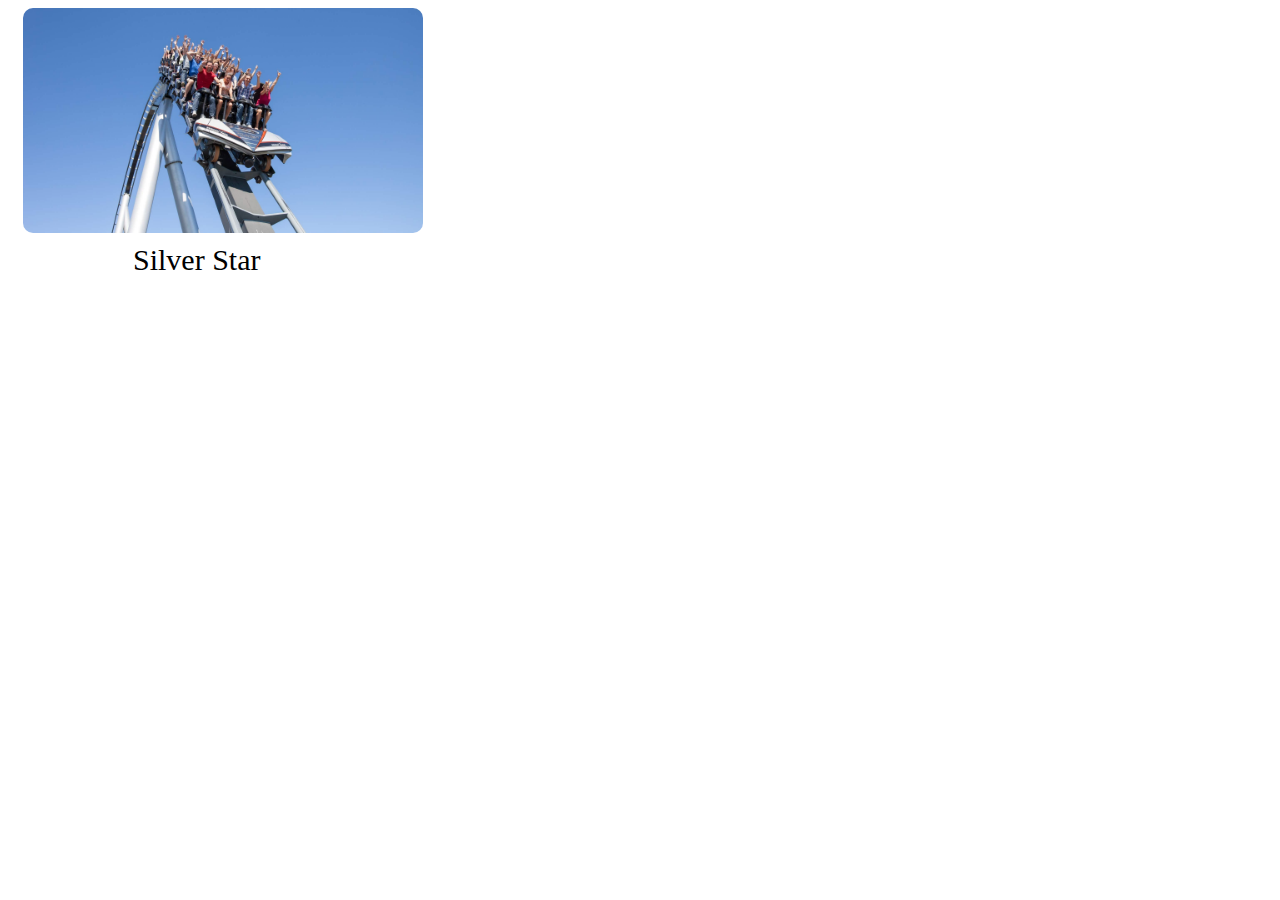
==== EuroparkCoasters.html @ d733e654 "Add files via upload" ====
<html>
    <head>
        <link rel="stylesheet" href="style.css">

    </head>
    <body>
        <div class="CoasterImage"> 
            <img src="images/SilverStar_Europa-Park.jpg" />
           
        </div>
        <div class="Coasternames">
            <div class="Coastername">Silver Star</div>
            <div class="Coastername"></div>
            <div class="Coastername"></div>
        </div>
    <body>
    <html>
---- style.css ----
img {
    width: 400px;
    border-radius: 10px;
    margin-bottom: 10px;
    margin-left: 14.5px;
    margin-right: auto;
  }

  .Shorthaul img {
    width: 400px;
    height: 280px;
    border-radius: 10px;
    margin-bottom: 10px;
    margin-left: 10px;
    margin-right: auto;
  }

  .PlanesorCoasters {
    display: flex;
    flex-direction: column;
    justify-content: center;
    align-items: center;
    height: 80vh;
}

.PlanesorCoasters a {
    font-size: 50px; 
    text-decoration: none;
    color: #ffffff; 
    margin-bottom: 20px; 
    text-align: center;
}

  .PlaneNames {
    display: flex;

  }

  .PlaneName {
    margin-right: 165px;
    margin-left: 125px;
    font-size: 30px;
  }

  .planes-page {
    background-image: url('images/AIRBUS_Blue.png'); 
    background-size: cover; 
    background-position: center; 
    background-repeat: no-repeat;
  }
  .PlaneOptions {
    display: flex;
    flex-direction: column;
    justify-content: center;
    align-items: center;
    height: 100vh;
}

.PlaneOptions a {
    font-size: 55px; 
    text-decoration: none;
    color: #000000; 
    margin-bottom: 200px; 
    margin-top: 200px;
}
.MainPage {
    background-image: url('/images/PlanesandCoaster.jpg'); 
    background-size: cover; 
    
    background-repeat: no-repeat; 
}
.CoasterNames {
  display: flex;

}

.CoasterName {
  margin-right: 165px;
  margin-left: 125px;
  font-size: 30px;
}
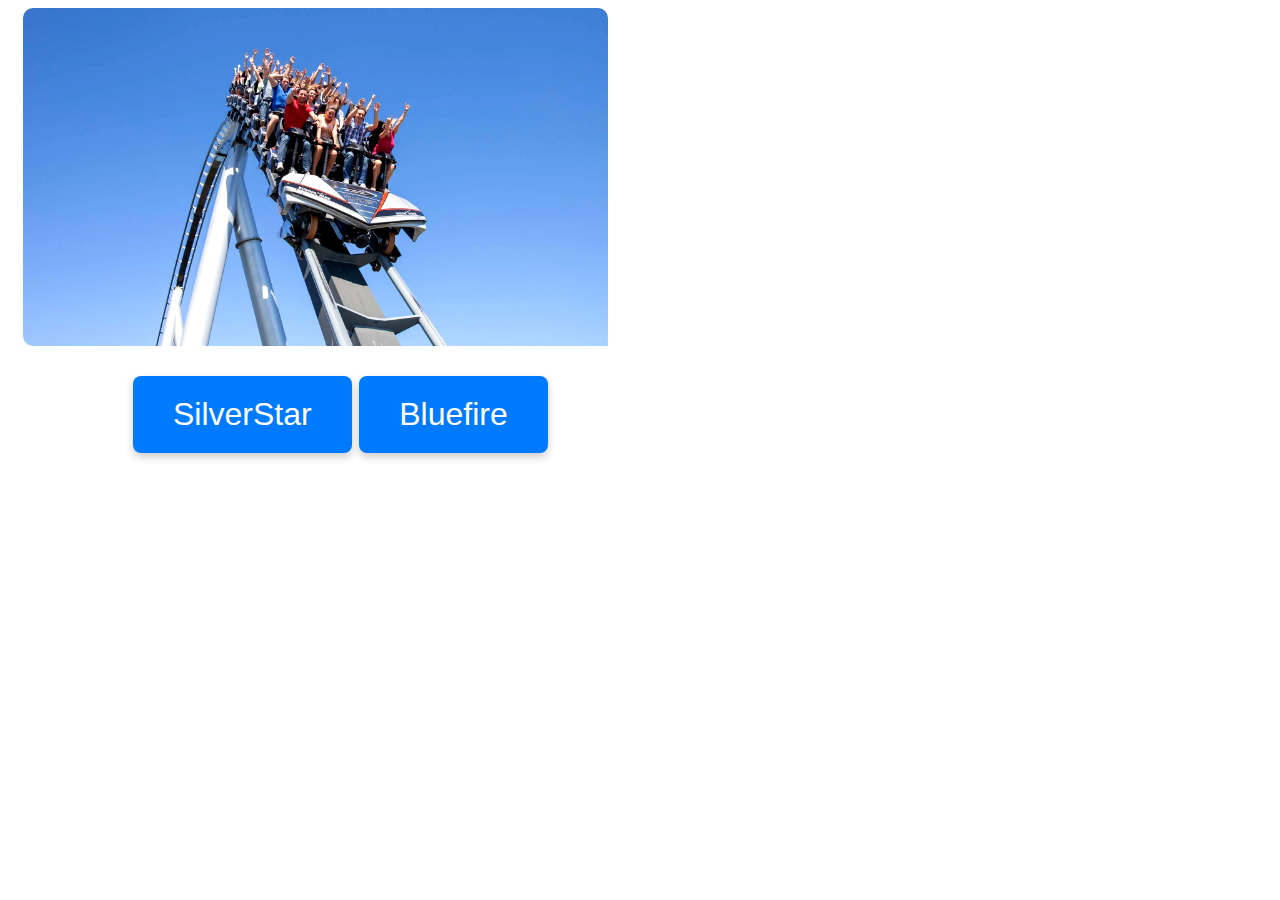
==== commit bd146c63: "Add files via upload" ====
--- a/EuroparkCoasters.html
+++ b/EuroparkCoasters.html
@@ -8,9 +8,9 @@
             <img src="images/SilverStar_Europa-Park.jpg" />
            
         </div>
-        <div class="Coasternames">
-            <div class="Coastername">Silver Star</div>
-            <div class="Coastername"></div>
+        <div class="Coastername">
+            <button class="btn" onclick="location.href='https://www.youtube.com/watch?v=0m3zU9H77vE'">SilverStar</button>
+            <button class="btn" onclick="location.href='https://www.youtube.com/watch?v=Gmjz_LOieXM&t=1s'">Bluefire</button>
             <div class="Coastername"></div>
         </div>
     <body>
--- a/style.css
+++ b/style.css
@@ -15,21 +15,7 @@
     margin-right: auto;
   }
 
-  .PlanesorCoasters {
-    display: flex;
-    flex-direction: column;
-    justify-content: center;
-    align-items: center;
-    height: 80vh;
-}
 
-.PlanesorCoasters a {
-    font-size: 50px; 
-    text-decoration: none;
-    color: #ffffff; 
-    margin-bottom: 20px; 
-    text-align: center;
-}
 
   .PlaneNames {
     display: flex;
@@ -78,4 +64,56 @@
   margin-right: 165px;
   margin-left: 125px;
   font-size: 30px;
-}+}
+
+.btn {
+  font-size: 2rem;
+  padding: 20px 40px; 
+  background-color: #007bff; 
+  color: #fff;
+  border: none;
+  border-radius: 8px; 
+  box-shadow: 0 4px 8px rgba(0, 0, 0, 0.2); 
+  transition: all 0.3s ease; 
+}
+
+.btn:hover {
+  background-color: #0056b3; 
+  transform: translateY(-3px); 
+}
+
+.PlanesorCoasters {
+  display: flex;
+  flex-direction: column;
+  justify-content: center;
+  align-items: center;
+  height: 80vh;
+}
+
+.PlanesorCoasters {
+display: flex;
+gap: 10px;
+}
+
+.PlanesorCoasters button {
+padding: 15px 30px;
+font-size: 2rem;
+cursor: pointer;
+}
+
+.CoasterImage {
+  width: 600px; 
+  overflow: hidden;
+  border-radius: 10px; 
+
+  margin-bottom: 20px;
+}
+
+
+.CoasterImage img {
+  width: 100%;
+  height: auto;
+  object-fit: cover; 
+  filter: contrast(1.2) saturate(1.1); }
+
+
